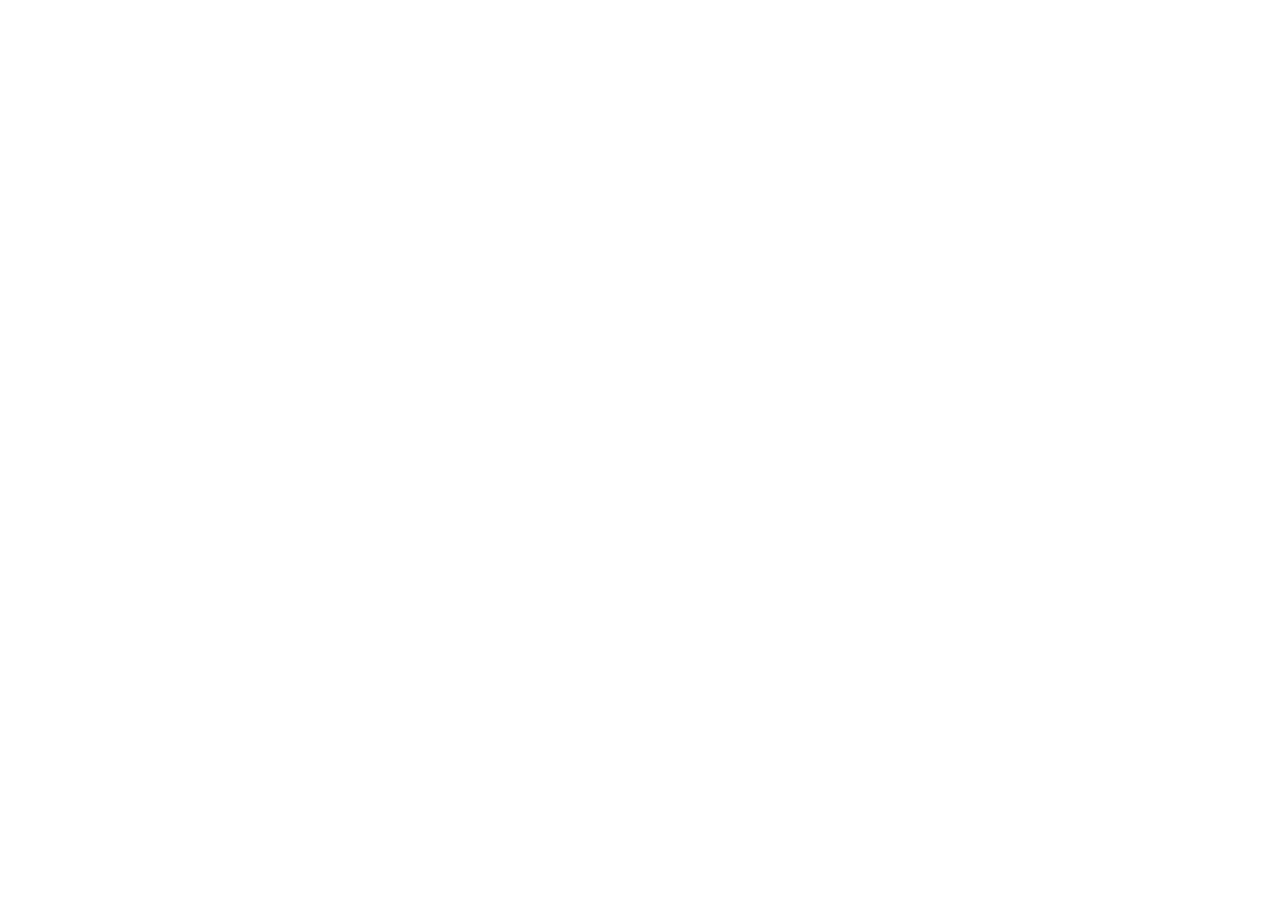
==== introduction/index.html @ 0e73933a "Initial commit: Create the introduction document structure" ====
<!DOCTYPE html>

<html lang="en">

  <head>
    <meta charset="UTF-8">
    <meta name="viewport" content="width=device-width, initial-scale=1.0">

    <title></title>

    <link rel="stylesheet" href="style.css">

  </head>

  <body>

    

    <script src="script.js" defer></script>
    
  </body>

</html>
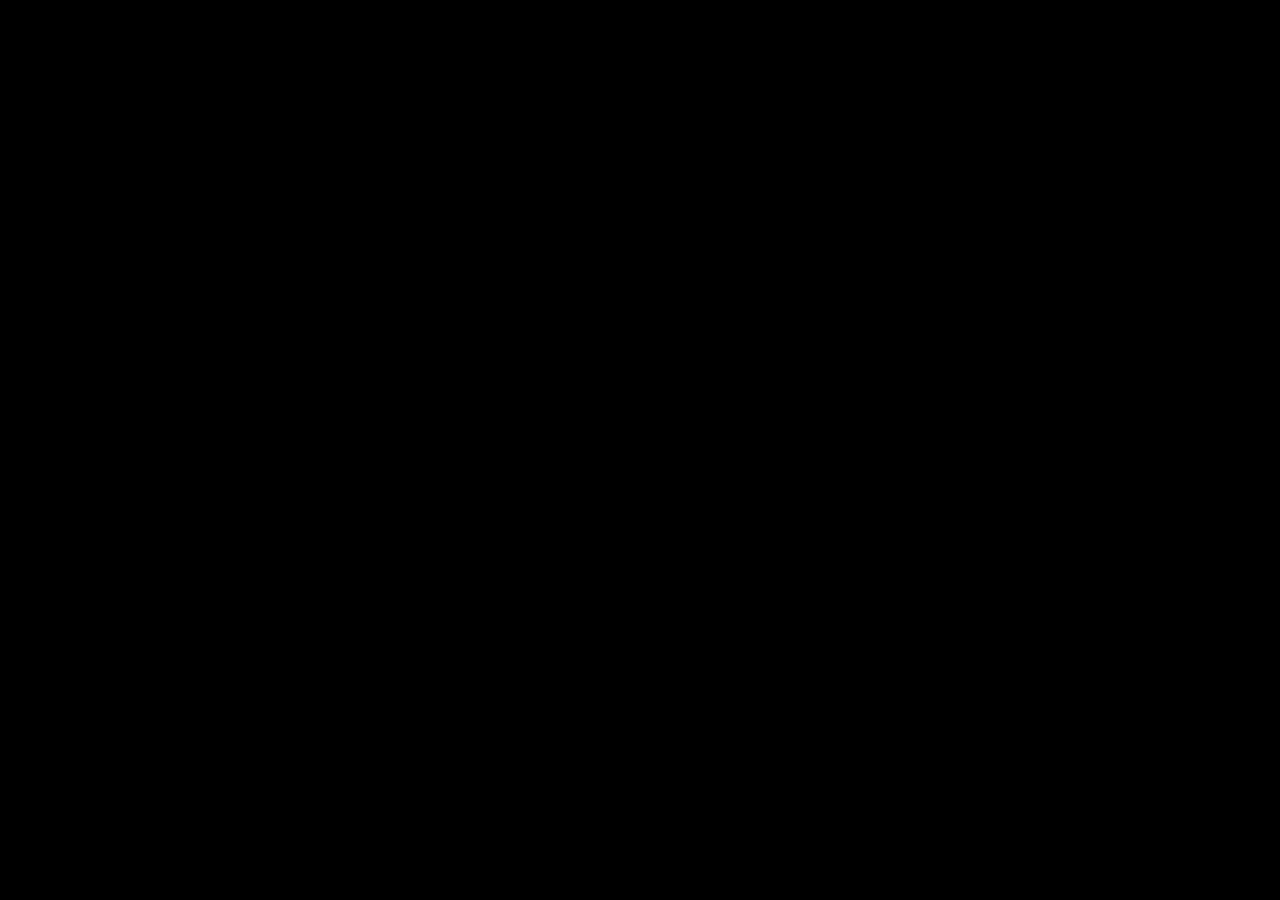
==== commit ae404170: "Set up introduction stage" ====
--- a/introduction/index.html
+++ b/introduction/index.html
@@ -6,7 +6,7 @@
     <meta charset="UTF-8">
     <meta name="viewport" content="width=device-width, initial-scale=1.0">
 
-    <title></title>
+    <title>Introduction| Wonder Revealed</title>
 
     <link rel="stylesheet" href="style.css">
 
@@ -14,9 +14,11 @@
 
   <body>
 
-    
+    <main class="intro">
+      
+    </main>
 
-    <script src="script.js" defer></script>
+    <script src="script.js"></script>
     
   </body>
 
--- a/introduction/style.css
+++ b/introduction/style.css
@@ -0,0 +1,17 @@
+*,
+*::before,
+*::after {
+  box-sizing: border-box;
+}
+
+body {
+  margin: 0;
+  min-height: 100dvh;
+  background-color: black;
+}
+
+.intro {
+  min-height: 100dvh;
+  width: 100%;
+  background-color: black;
+}
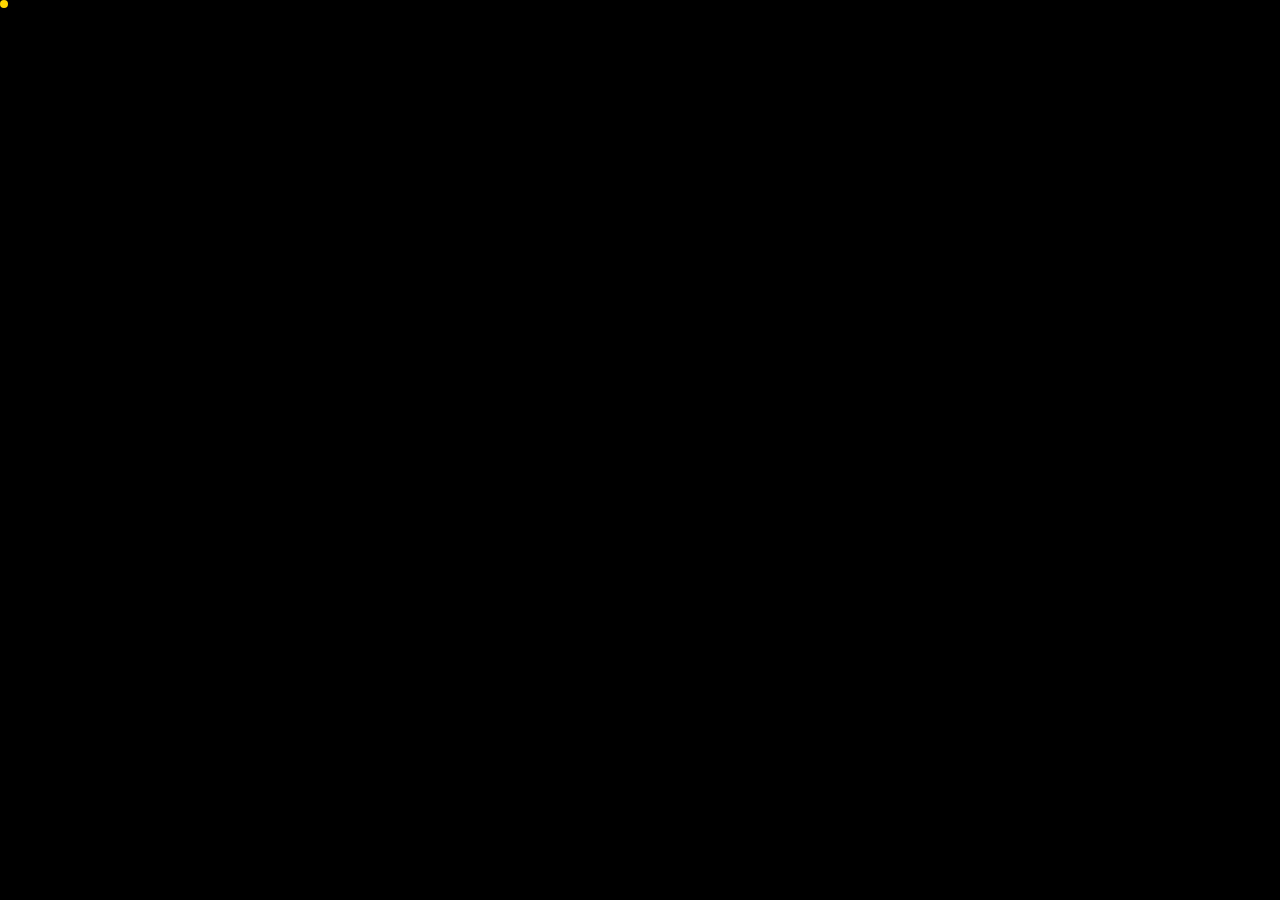
==== commit 88f30fc3: "Create the spark" ====
--- a/introduction/index.html
+++ b/introduction/index.html
@@ -15,6 +15,8 @@
   <body>
 
     <main class="intro">
+
+      <div class="spark"></div>
       
     </main>
 
--- a/introduction/style.css
+++ b/introduction/style.css
@@ -14,4 +14,11 @@
   min-height: 100dvh;
   width: 100%;
   background-color: black;
+}
+
+.spark {
+  width: 8px;
+  height: 8px;
+  border-radius: 50%;
+  background: gold;
 }
